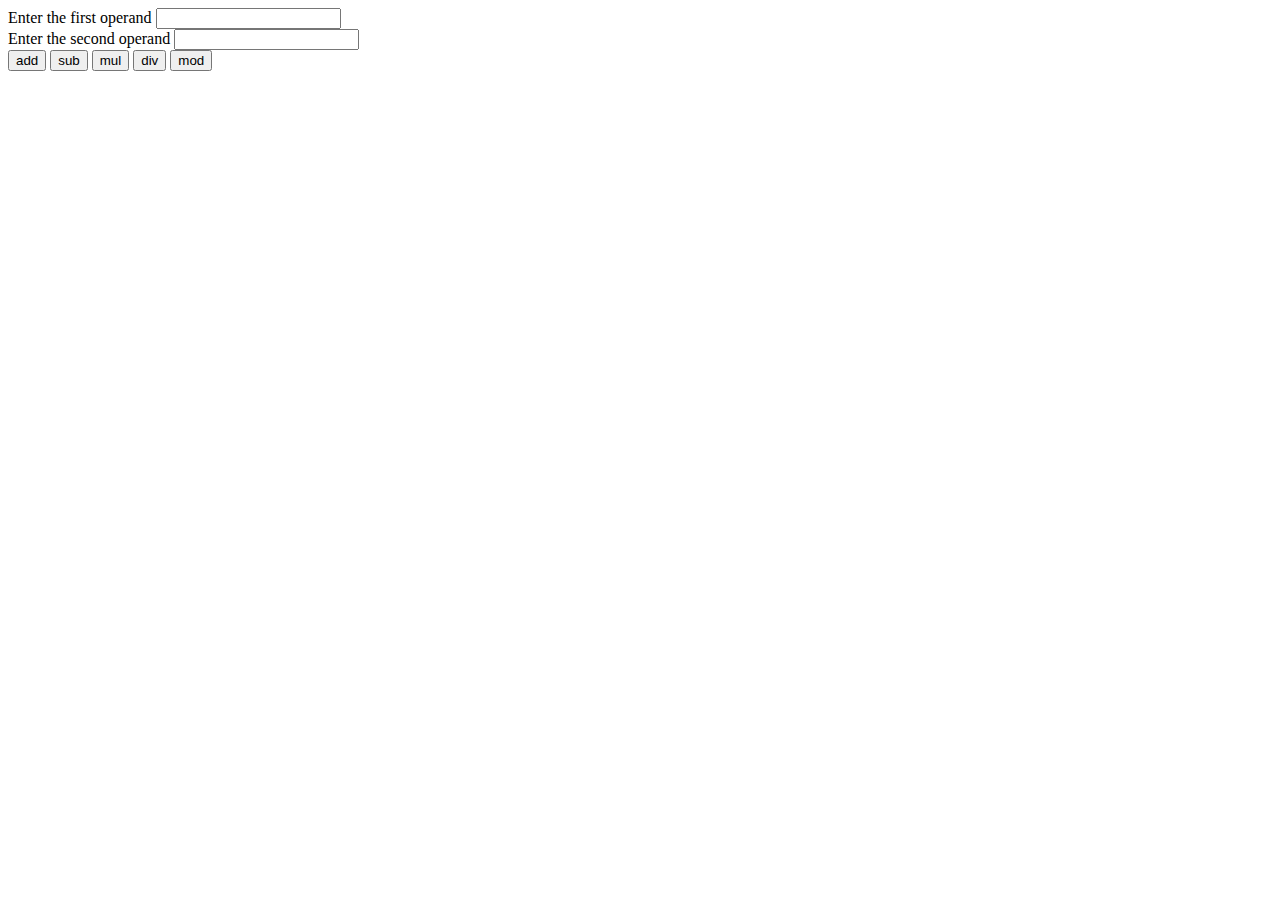
==== 15-02-2017/arithmetic-operation.html @ 823ccff2 "corrected code of 14-02-2017 work" ====
<!--javascript code to do some basic arithmetic operation-->

<html>

<head>
	<title>Arithmetic operation in Javascript</title>
	<script type="text/Javascript" src = "arithmetic-operation.js">	</script>
	<noscript>
		JavaScript is turned off in your system do ON it!!!
	</noscript>
</head>

<body>
	Enter the first operand <input type="text" value="" id="op1" /><br>
	Enter the second operand <input type="text" value="" id="op2" /><br>
	<input type="button" onclick="add()" value="add" />
	<input type="button" onclick="sub()" value="sub" />
	<input type="button" onclick="mul()" value="mul" />
	<input type="button" onclick="div()" value="div" />
	<input type="button" onclick="mod()" value="mod" /><br>
	<div id="result"></div>

</body>

</html>
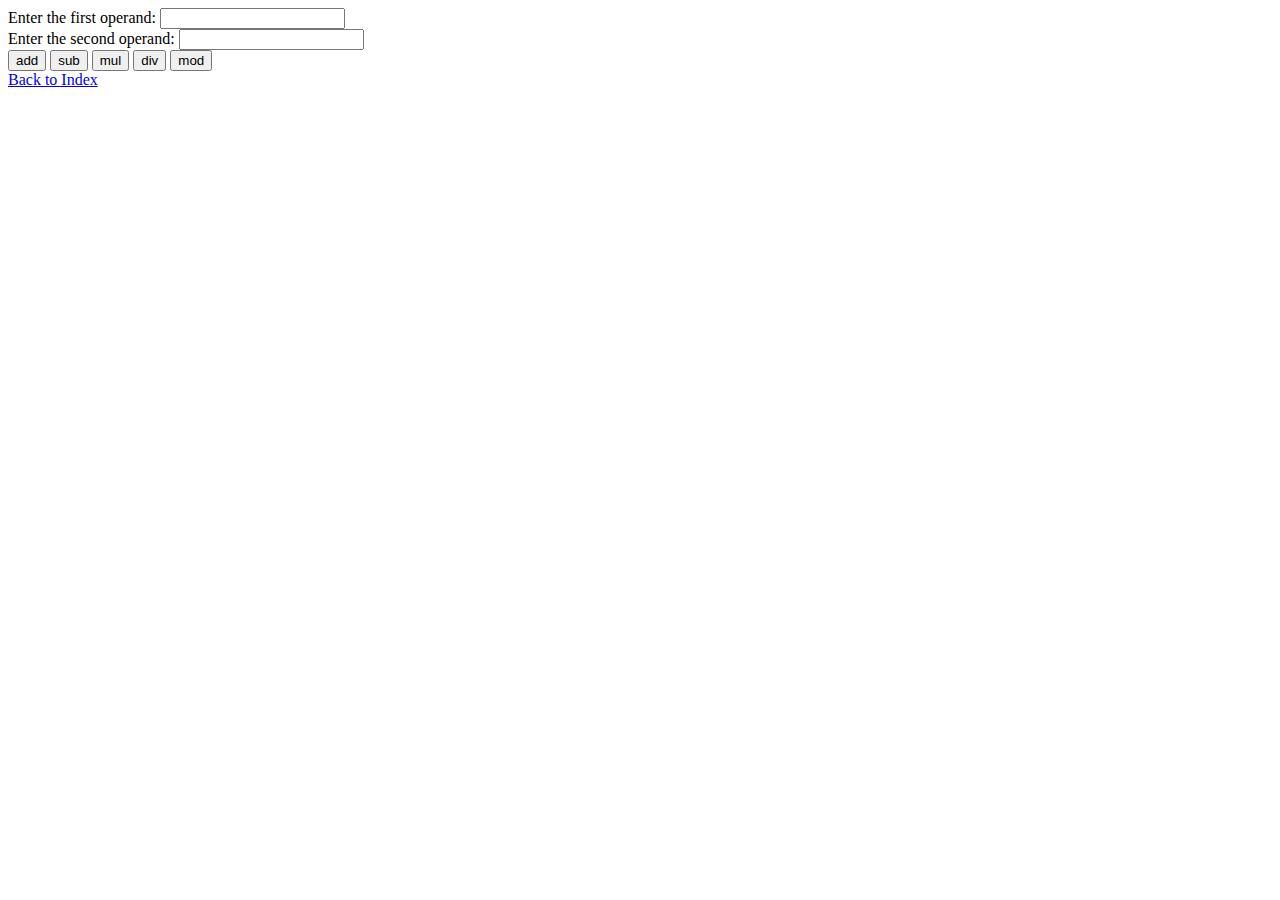
==== commit cd081471: "corrected code of 14-02-2017" ====
--- a/15-02-2017/arithmetic-operation.html
+++ b/15-02-2017/arithmetic-operation.html
@@ -4,21 +4,22 @@
 
 <head>
 	<title>Arithmetic operation in Javascript</title>
-	<script type="text/Javascript" src = "arithmetic-operation.js">	</script>
+	<script type="text/javascript" src="arithmetic-operation.js"> </script>
 	<noscript>
 		JavaScript is turned off in your system do ON it!!!
 	</noscript>
 </head>
 
 <body>
-	Enter the first operand <input type="text" value="" id="op1" /><br>
-	Enter the second operand <input type="text" value="" id="op2" /><br>
+	Enter the first operand: <input type="text" value="" id="op1" /><br>
+	Enter the second operand: <input type="text" value="" id="op2" /><br>
 	<input type="button" onclick="add()" value="add" />
 	<input type="button" onclick="sub()" value="sub" />
 	<input type="button" onclick="mul()" value="mul" />
 	<input type="button" onclick="div()" value="div" />
 	<input type="button" onclick="mod()" value="mod" /><br>
 	<div id="result"></div>
+	<a href="index.html">Back to Index</a>
 
 </body>
 
